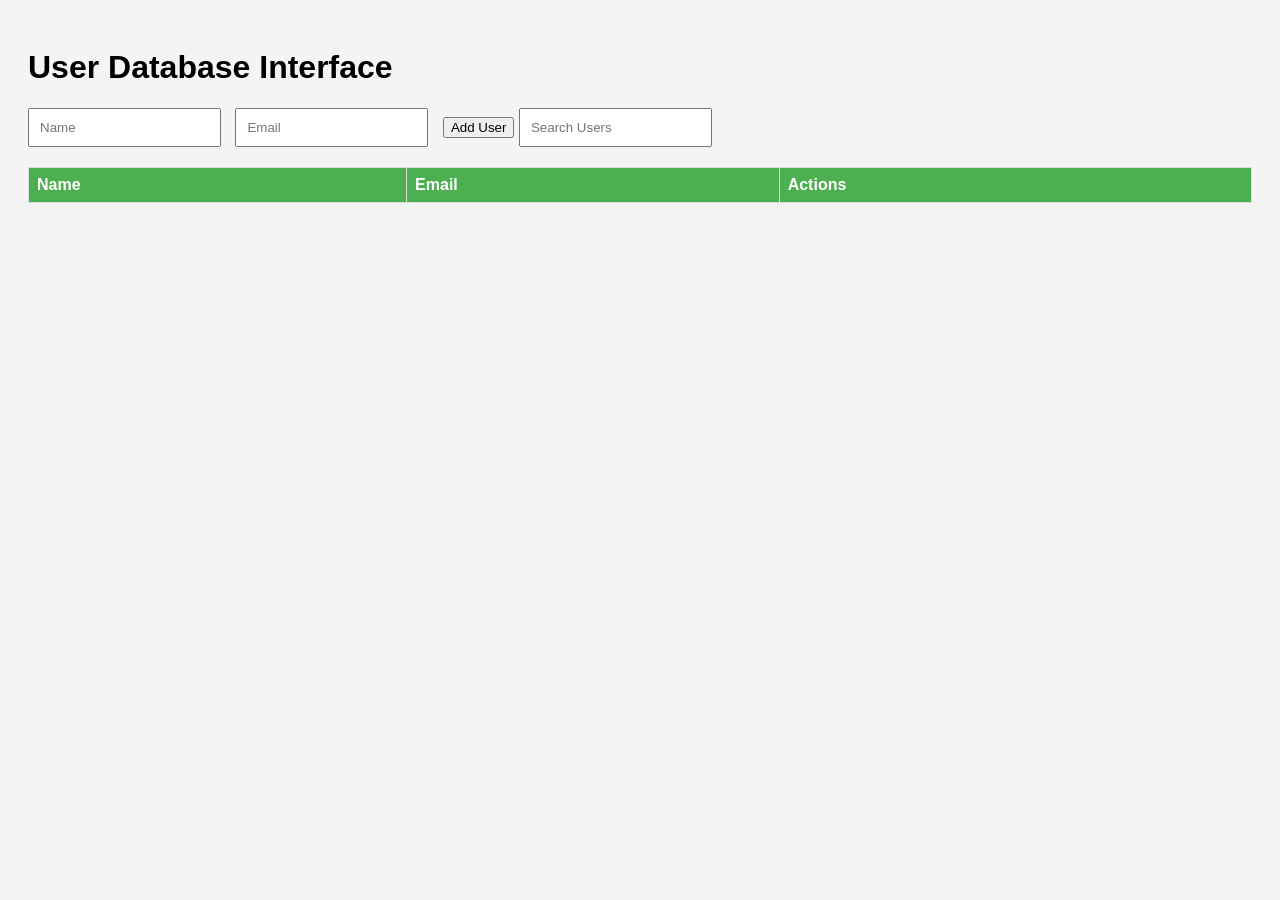
==== database.html @ f4dd9b5d "Create database.html with user database interface" ====
<!DOCTYPE html>
<html lang="en">
<head>
    <meta charset="UTF-8">
    <meta name="viewport" content="width=device-width, initial-scale=1.0">
    <title>User Database</title>
    <style>
        body {
            font-family: Arial, sans-serif;
            background-color: #f4f4f4;
            padding: 20px;
        }
        table {
            width: 100%;
            border-collapse: collapse;
        }
        th, td {
            border: 1px solid #ddd;
            padding: 8px;
            text-align: left;
        }
        th {
            background-color: #4CAF50;
            color: white;
        }
        tr:nth-child(even) {
            background-color: #f2f2f2;
        }
        .form-container {
            margin-bottom: 20px;
        }
        .form-container input {
            padding: 10px;
            margin-right: 10px;
        }
    </style>
</head>
<body>
    <h1>User Database Interface</h1>
    <div class="form-container">
        <input type="text" id="userName" placeholder="Name">
        <input type="text" id="userEmail" placeholder="Email">
        <button onclick="addUser()">Add User</button>
        <input type="text" id="searchBar" placeholder="Search Users" onkeyup="searchUsers()">
    </div>
    <table id="userTable">
        <thead>
            <tr>
                <th>Name</th>
                <th>Email</th>
                <th>Actions</th>
            </tr>
        </thead>
        <tbody>
        </tbody>
    </table>
    <script>
        let users = [];
        function addUser() {
            const name = document.getElementById('userName').value;
            const email = document.getElementById('userEmail').value;
            if(name && email) {
                users.push({name, email});
                document.getElementById('userName').value = '';
                document.getElementById('userEmail').value = '';
                displayUsers();
            } else {
                alert('Please enter both name and email.');
            }
        }
        function displayUsers() {
            const tableBody = document.getElementById('userTable').getElementsByTagName('tbody')[0];
            tableBody.innerHTML = '';
            users.forEach((user, index) => {
                const row = tableBody.insertRow();
                row.insertCell(0).innerText = user.name;
                row.insertCell(1).innerText = user.email;
                const actionsCell = row.insertCell(2);
                actionsCell.innerHTML = `<button onclick="editUser(${index})">Edit</button> <button onclick="deleteUser(${index})">Delete</button>`;
            });
        }
        function editUser(index) {
            const name = prompt('Enter new name:', users[index].name);
            const email = prompt('Enter new email:', users[index].email);
            if (name && email) {
                users[index] = {name, email};
                displayUsers();
            }
        }
        function deleteUser(index) {
            users.splice(index, 1);
            displayUsers();
        }
        function searchUsers() {
            const filter = document.getElementById('searchBar').value.toLowerCase();
            const tableBody = document.getElementById('userTable').getElementsByTagName('tbody')[0];
            for (let i = 0, row; row = tableBody.rows[i]; i++) {
                let nameCell = row.cells[0];
                row.style.display = nameCell.innerHTML.toLowerCase().indexOf(filter) > -1 ? '' : 'none';
            }
        }
    </script>
</body>
</html>
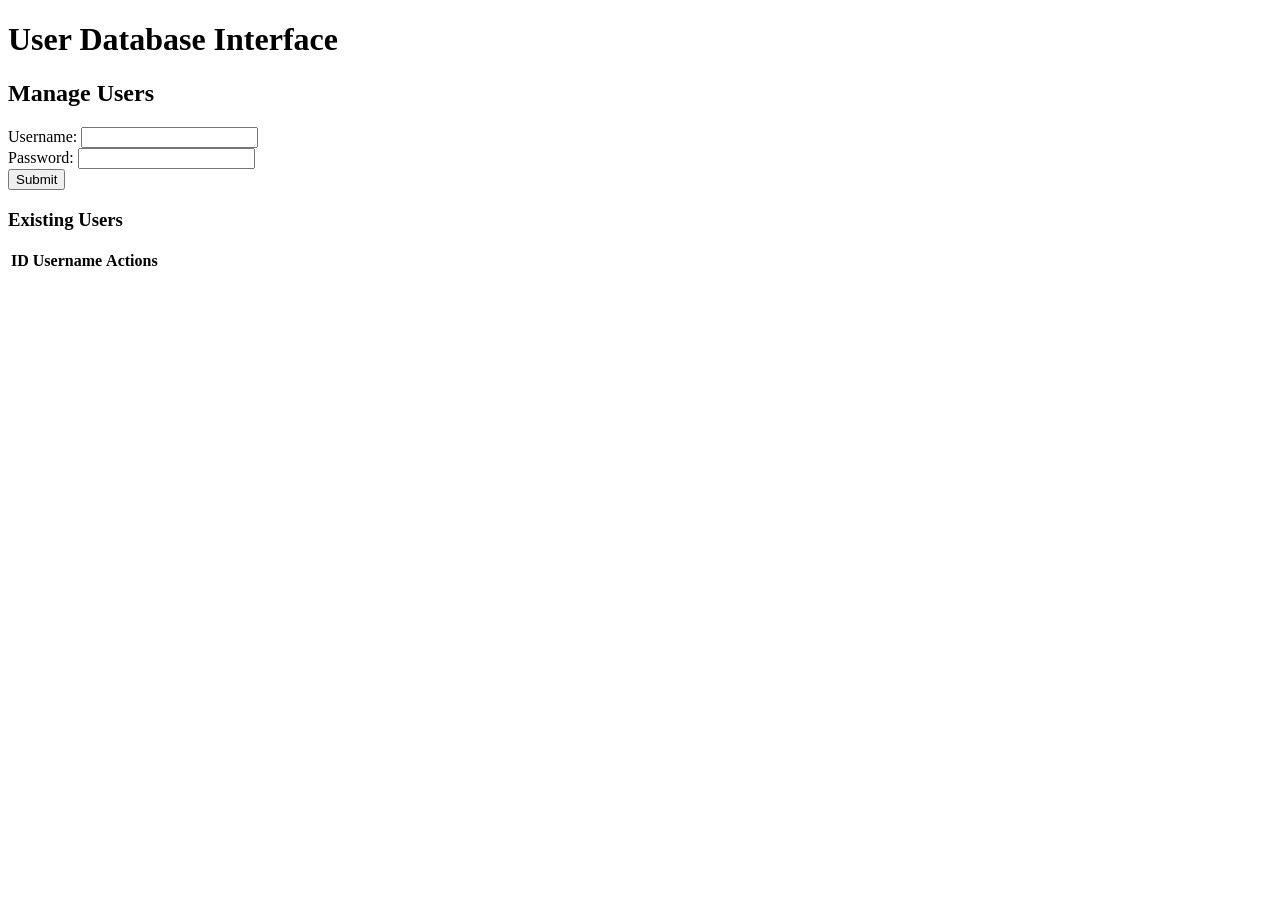
==== commit 9685a61b: "Updated database.html with a working user database interface" ====
--- a/database.html
+++ b/database.html
@@ -3,102 +3,38 @@
 <head>
     <meta charset="UTF-8">
     <meta name="viewport" content="width=device-width, initial-scale=1.0">
-    <title>User Database</title>
-    <style>
-        body {
-            font-family: Arial, sans-serif;
-            background-color: #f4f4f4;
-            padding: 20px;
-        }
-        table {
-            width: 100%;
-            border-collapse: collapse;
-        }
-        th, td {
-            border: 1px solid #ddd;
-            padding: 8px;
-            text-align: left;
-        }
-        th {
-            background-color: #4CAF50;
-            color: white;
-        }
-        tr:nth-child(even) {
-            background-color: #f2f2f2;
-        }
-        .form-container {
-            margin-bottom: 20px;
-        }
-        .form-container input {
-            padding: 10px;
-            margin-right: 10px;
-        }
-    </style>
+    <title>User Database Interface</title>
+    <link rel="stylesheet" href="styles.css">
 </head>
 <body>
-    <h1>User Database Interface</h1>
-    <div class="form-container">
-        <input type="text" id="userName" placeholder="Name">
-        <input type="text" id="userEmail" placeholder="Email">
-        <button onclick="addUser()">Add User</button>
-        <input type="text" id="searchBar" placeholder="Search Users" onkeyup="searchUsers()">
-    </div>
-    <table id="userTable">
-        <thead>
-            <tr>
-                <th>Name</th>
-                <th>Email</th>
-                <th>Actions</th>
-            </tr>
-        </thead>
-        <tbody>
-        </tbody>
-    </table>
-    <script>
-        let users = [];
-        function addUser() {
-            const name = document.getElementById('userName').value;
-            const email = document.getElementById('userEmail').value;
-            if(name && email) {
-                users.push({name, email});
-                document.getElementById('userName').value = '';
-                document.getElementById('userEmail').value = '';
-                displayUsers();
-            } else {
-                alert('Please enter both name and email.');
-            }
-        }
-        function displayUsers() {
-            const tableBody = document.getElementById('userTable').getElementsByTagName('tbody')[0];
-            tableBody.innerHTML = '';
-            users.forEach((user, index) => {
-                const row = tableBody.insertRow();
-                row.insertCell(0).innerText = user.name;
-                row.insertCell(1).innerText = user.email;
-                const actionsCell = row.insertCell(2);
-                actionsCell.innerHTML = `<button onclick="editUser(${index})">Edit</button> <button onclick="deleteUser(${index})">Delete</button>`;
-            });
-        }
-        function editUser(index) {
-            const name = prompt('Enter new name:', users[index].name);
-            const email = prompt('Enter new email:', users[index].email);
-            if (name && email) {
-                users[index] = {name, email};
-                displayUsers();
-            }
-        }
-        function deleteUser(index) {
-            users.splice(index, 1);
-            displayUsers();
-        }
-        function searchUsers() {
-            const filter = document.getElementById('searchBar').value.toLowerCase();
-            const tableBody = document.getElementById('userTable').getElementsByTagName('tbody')[0];
-            for (let i = 0, row; row = tableBody.rows[i]; i++) {
-                let nameCell = row.cells[0];
-                row.style.display = nameCell.innerHTML.toLowerCase().indexOf(filter) > -1 ? '' : 'none';
-            }
-        }
-    </script>
+    <header>
+        <h1>User Database Interface</h1>
+    </header>
+    <main>
+        <h2>Manage Users</h2>
+        <form action="/submit" method="POST">
+            <label for="username">Username:</label>
+            <input type="text" id="username" name="username" required>
+            <br>
+            <label for="password">Password:</label>
+            <input type="password" id="password" name="password" required>
+            <br>
+            <button type="submit">Submit</button>
+        </form>
+        <h3>Existing Users</h3>
+        <table>
+            <thead>
+                <tr>
+                    <th>ID</th>
+                    <th>Username</th>
+                    <th>Actions</th>
+                </tr>
+            </thead>
+            <tbody id="user-list">
+                <!-- User entries will be populated here -->
+            </tbody>
+        </table>
+    </main>
+    <script src="script.js"></script>
 </body>
 </html>
--- a/styles.css
+++ b/styles.css
@@ -0,0 +1,74 @@
+.portfolio {
+  display: flex;
+  flex-direction: column;
+  align-items: center;
+  padding: 20px;
+  font-family: 'Arial', sans-serif;
+  background-color: #f4f4f4;
+  color: #333;
+}
+
+.header {
+  font-size: 2.5em;
+  color: #2C3E50;
+  margin-bottom: 20px;
+}
+
+.navbar {
+  display: flex;
+  justify-content: center;
+  list-style-type: none;
+  padding: 0;
+}
+
+.navbar li {
+  margin: 0 15px;
+}
+
+.navbar a {
+  text-decoration: none;
+  color: #2980B9;
+  font-weight: bold;
+  transition: color 0.3s;
+}
+
+.navbar a:hover {
+  color: #3498DB;
+}
+
+.content {
+  max-width: 800px;
+  margin: 20px;
+  padding: 20px;
+  background-color: #fff;
+  box-shadow: 0 4px 8px rgba(0, 0, 0, 0.1);
+}
+
+.footer {
+  margin-top: 40px;
+  font-size: 0.9em;
+  color: #777;
+}
+
+@media (max-width: 768px) {
+  .portfolio {
+    padding: 10px;
+  }
+
+  .header {
+    font-size: 2em;
+  }
+
+  .navbar li {
+    margin: 0 10px;
+  }
+}
+
+@keyframes fadeIn {
+  from { opacity: 0; }
+  to { opacity: 1; }
+}
+
+body {
+  animation: fadeIn 1s ease-in;
+}
